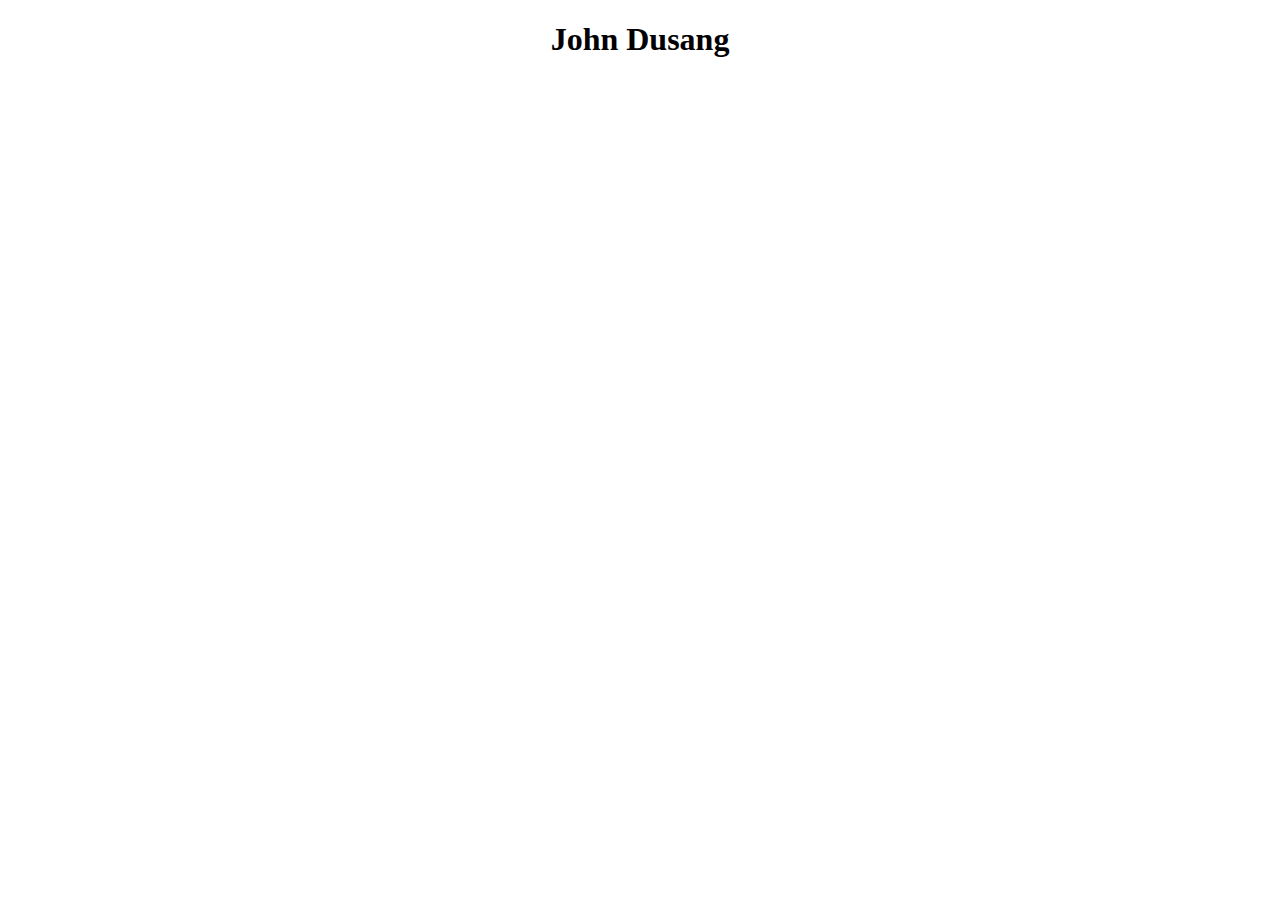
==== about.html @ 98db3c80 "added about, contact and portfolio html files" ====
<!DOCTYPE html>
<html lang="en">

<head>
    <meta charset="UTF-8">
    <meta name="viewport" content="width=, initial-scale=1.0">
    <link rel="stylesheet" href="https://stackpath.bootstrapcdn.com/bootstrap/4.5.0/css/bootstrap.min.css"
        integrity="sha384-9aIt2nRpC12Uk9gS9baDl411NQApFmC26EwAOH8WgZl5MYYxFfc+NcPb1dKGj7Sk" crossorigin="anonymous">
    <script src="https://stackpath.bootstrapcdn.com/bootstrap/4.5.0/js/bootstrap.min.js"
        integrity="sha384-OgVRvuATP1z7JjHLkuOU7Xw704+h835Lr+6QL9UvYjZE3Ipu6Tp75j7Bh/kR0JKI"
        crossorigin="anonymous"></script>
    <link rel="stylesheet" type="text/css" href="stylesheet.css">
    <title>About</title>

</head>

<body>
    <div class="class main heading">
        <h1>John Dusang</h1>
    </div>



</body>

</html>
---- stylesheet.css ----
#image1, #image2, #image3{
    width: 100%;
    height: 500px;
    
}
h1 {
    text-align: center;
}
.imageContainer {
    float: left;
    width: 33.3%;
    display: grid;
}
h2 {
    font-size: calc(0.24 * 25vw);
    margin: 0;
    margin-bottom: 10px;
    padding: calc(0.12 * 25vw) calc(0.07 * 25vw);
    
}


.imageLabel {
    color: white;
    writing-mode: vertical-rl;
    line-height: 1;
    position: absolute;
    display: inline;
    justify-content: left;
    justify-self: right;
    

}
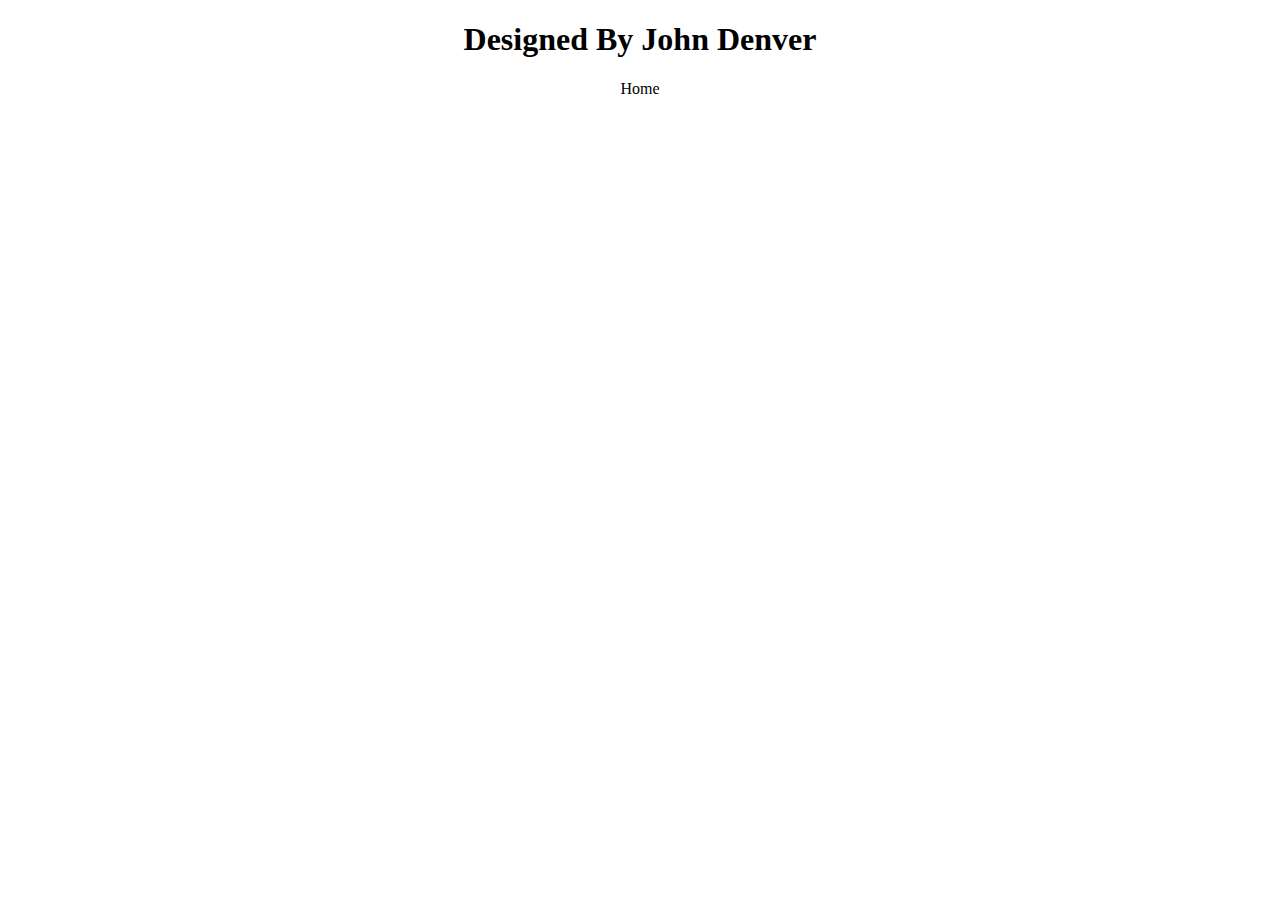
==== commit c2c2c333: "re designed the homepage" ====
--- a/about.html
+++ b/about.html
@@ -15,9 +15,27 @@
 </head>
 
 <body>
-    <div class="class main heading">
-        <h1>John Dusang</h1>
+    <div class="container-fluid">
+        <div class="top-menu">
+            <div class="left">
+
+            </div>
+            <div class="class main heading">
+                <h1>Designed By John Denver</h1>
+            </div>
+            <div class="right">
+
+            </div>
+        </div>
+        <div class="container-fluid">
+            <div class="main-navigationBar" id="navbar">
+                <i class="fas fa-globe fa-lg"></i>
+                <span>Home</span>
+            </div>
+        </div>
+
     </div>
+
 
 
 
--- a/stylesheet.css
+++ b/stylesheet.css
@@ -18,6 +18,10 @@
     padding: calc(0.12 * 25vw) calc(0.07 * 25vw);
     
 }
+#icons {
+    color: black;
+
+}
 
 
 .imageLabel {
@@ -30,4 +34,66 @@
     justify-self: right;
     
 
+}
+.full-section{
+    text-align: center;
+    width: 100%;
+    /* list-style-position: inside; */
+    padding-top: 15px;
+   
+  
+    
+}
+
+.menu{
+   
+
+}
+#navbar{
+    padding-bottom: 15px;
+    text-align: center;
+    
+}
+
+#home-photo1{
+    background-image: url(assets/1B932283-0DA7-42C7-A45A-7662CEE535BC_1_105_c.jpeg) ;
+    height: 500px;
+    
+    background-size: cover;
+   
+}
+
+#home-photo2{
+    background-image: url(assets/3C7A3E0D-5B0B-4592-A161-4998EB14A5E2_1_105_c.jpeg);
+    height: 500px;
+    
+    background-size: cover;
+    
+    
+
+}
+
+#home-photo3{
+    background-image: url(assets/8F5DA4ED-4091-4068-A063-C5E5DABEE5C9_1_105_c.jpeg);
+    height: 500px;
+   
+    background-size: cover;
+    
+    
+}
+
+.card-img{
+    
+    border: none;
+
+}
+
+h2{
+    color: white;
+    writing-mode: vertical-rl;
+    line-height: 1;
+    position: absolute;
+    display: inline;
+    justify-content: left;
+    justify-self: right;
 }